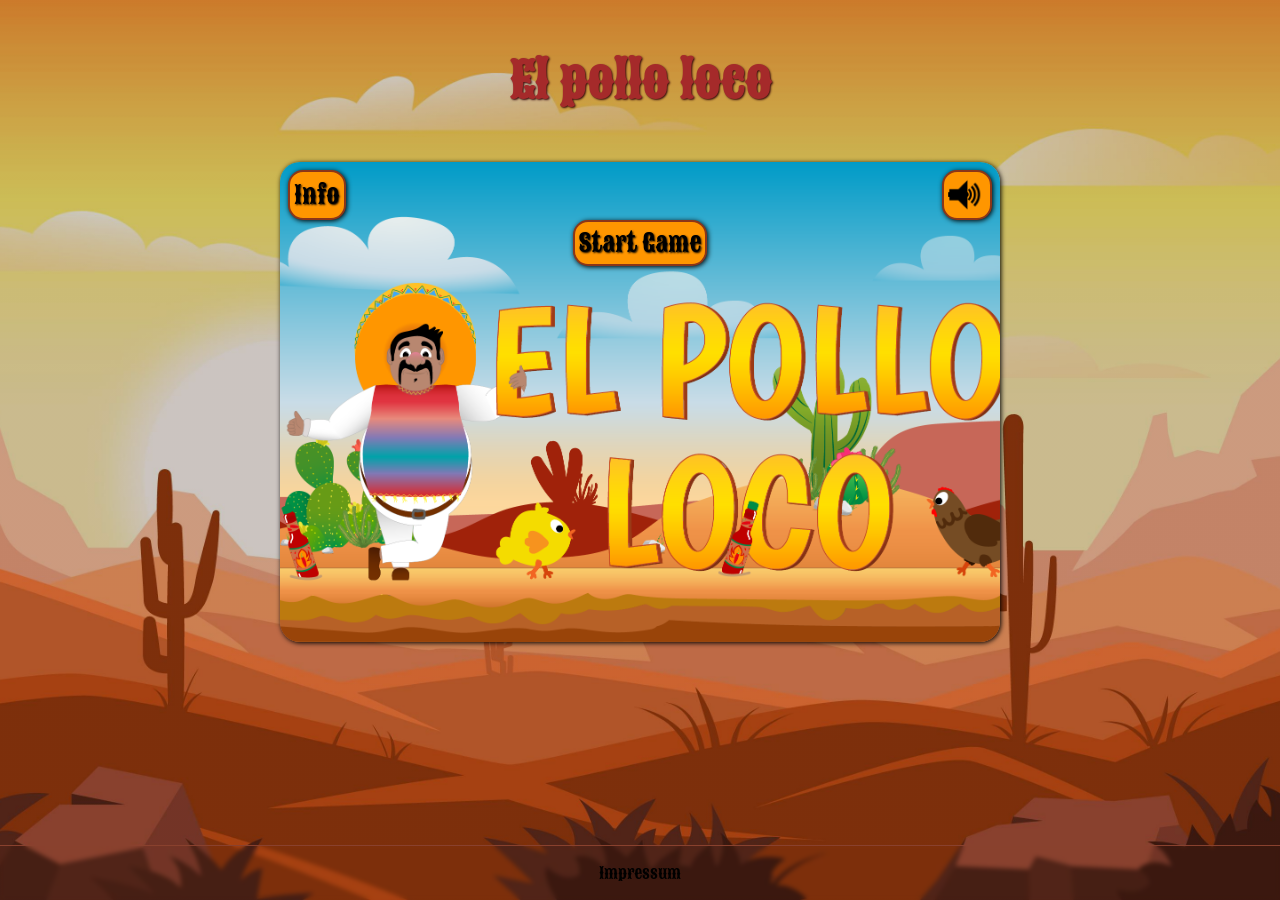
==== index.html @ 9560f4ce "feat: btn for game info" ====
<!doctype html>
<html lang="en">
    <head>
        <meta charset="UTF-8" />
        <meta name="viewport" content="width=device-width, initial-scale=1.0" />
        <link rel="shortcut icon" href="./img/3_enemies_chicken/chicken_small/1_walk/1_w.png" type="image/x-icon" />
        <link rel="icon" href="./img/3_enemies_chicken/chicken_small/1_walk/1_w.png" type="image/x-icon" />
        <link rel="preconnect" href="https://fonts.googleapis.com" />
        <link rel="preconnect" href="https://fonts.gstatic.com" crossorigin />
        <link href="https://fonts.googleapis.com/css2?family=Sancreek&display=swap" rel="stylesheet" />
        <link rel="stylesheet" href="./style.css" />
        <script type="module" src="./javaScript/game.js"></script>
        <title>El pollo loco</title>
    </head>
    <body>
        <h1 id="header" class="hide">El pollo loco</h1>
        <p id="rotateMessage" class="hide">Please rotate your device to play.</p>
        <div id="wrprCanvas" class="wrprCanvasStyle hide">
            <canvas id="canvas" width="720" height="480"></canvas>
            <section id="overlay" class="overlayStyle">
                <div id="btnsTop" class="btnsTopStyle">
                    <div id="wrprTopBtns">
                        <button id="btnInfo" class="btnsStyle">Info</button>
                        <button id="btnMute" class="btnMuteStyle btnsStyle"></button>
                    </div>
                    <div id="btnStartWrpr" class="btnStartWrprStyle">
                        <button id="btnStartGame" class="btnStartGameStyle btnsStyle">Start Game</button>
                    </div>
                </div>
                <div id="btnsBottom" class="btnsBottomStyle">
                    <section id="btnsPostGame" class="btnsPostGameStyle hide">
                        <button id="btnRestart" class="btnRestartStyle btnsStyle">Restart</button>
                        <button id="btnNextLvl" class="btnNextLvlStyle btnsStyle">Next Level</button>
                        <button id="btnHome" class="btnHomeStyle btnsStyle">Homescreen</button>
                    </section>
                    <section id="mobileBtns" class="mobileBtnsStyle hide">
                        <div class="btnSect">
                            <button id="btnLeft" class="btnLeftStyle btnsStyle">
                                <img src="./img/icons/arrow-left.png" alt="Button left" />
                            </button>
                            <button id="btnRight" class="btnRightStyle btnsStyle">
                                <img src="./img/icons/arrow-right.png" alt="Button right" />
                            </button>
                        </div>
                        <div class="btnSect">
                            <button id="btnJump" class="btnJumpStyle btnsStyle">
                                <img src="./img/icons/arrow-up.png" alt="button jump" />
                            </button>
                            <button id="btnThrow" class="btnThrowStyle btnsStyle">
                                <img src="./img/6_salsa_bottle/salsa_bottle.png" alt="button throw" />
                            </button>
                        </div>
                    </section>
                </div>
            </section>
        </div>
        <footer id="footer" class="hide"><a href="./impressum.html" target="_blank">Impressum</a></footer>
    </body>
</html>
---- style.css ----
* {
    margin: 0;
    padding: 0;
    scroll-behavior: smooth;
    box-sizing: border-box;
    text-decoration: none;
    position: relative;
    list-style: none;
    font-size: inherit;
    color: inherit;
    font-family: inherit;
    background: initial;
    border: initial;
}

button {
    cursor: pointer;
}

html {
    height: 100%;
    width: 100%;
}

body {
    height: 100%;
    background: linear-gradient(rgba(0, 0, 0, 0.2), rgba(0, 0, 0, 0.2)), url(./img/5_background/desert-backgr.jpg);
    background-size: cover;
    background-position: bottom;
    background-repeat: no-repeat;
    display: flex;
    flex-direction: column;
    align-items: center;
    font-family: "Sancreek", serif;
}

.positionCenter {
    justify-content: center;
}

h1 {
    margin: 48px;
    font-size: 48px;
    color: brown;
    text-shadow: 1px 1px 2px rgb(58, 13, 13);
}

#rotateMessage {
    font-size: clamp(1.1rem, 3vw, 1.5rem);
    text-align: center;
    padding: 8px;
}

.wrprCanvasStyle {
    /* display: none; */
    /* display: block; */
    position: relative;
    width: min(720px, 100dvw, calc(100dvh * 1.5));
    aspect-ratio: 720 / 480;

    /* @media only screen and (min-width: 769px) {
        display: block;
    } */

    canvas {
        display: block;
        width: 100%;
        height: 100%;
        border-radius: 20px;
        box-shadow: 1px 1px 5px;
        background-image: url(./img/9_intro_outro_screens/start/startscreen_1.png);
        background-size: cover;
        background-position: center;
        background-repeat: no-repeat;
    }

    .overlayStyle {
        width: 100%;
        height: 100%;
        position: absolute;
        top: 0;
        z-index: 1;
        display: flex;
        flex-direction: column;
        justify-content: space-between;

        .btnsStyle {
            color: black;
            background-color: #ff9600;
            border: #8c3618 solid 2px;
            border-radius: 15px;
            padding: 4px;
            font-size: clamp(1.1rem, 3vw, 1.5rem);
            text-shadow: 1px 1px 2px black;
            box-shadow: 1px 1px 5px;
        }

        .btnsStyle:hover {
            transform: scale(1.05);
        }

        .btnsTopStyle {
            width: 100%;
            height: fit-content;
            padding: 8px;
            display: flex;
            justify-content: center;
            flex-direction: column;

            #wrprTopBtns{
                width: 100%;
                display: flex;
                justify-content: space-between;
                
                .btnMuteStyle {
                    font-size: 0;
                    width: clamp(35px, 6vw, 50px);
                    aspect-ratio: 1 / 1;
                    img {
                        width: 100%;
                    }
                }
            }

            .btnStartWrprStyle {
                width: 100%;
                text-align: center;
            }
        }

        .btnsBottomStyle {
            width: 100%;
        }

        .btnsPostGameStyle {
            width: 100%;
            height: fit-content;
            padding-bottom: 30px;
            display: flex;
            align-items: center;
            justify-content: space-around;
        }

        .mobileBtnsStyle {
            display: flex;
            justify-content: space-between;
            width: 100%;
            padding-left: 30px;
            padding-right: 30px;
            padding-bottom: 6px;

            div {
                display: flex;
                gap: 20px;
            }

            button {
                font-size: 0;
                width: clamp(35px, 6vw, 50px);
                aspect-ratio: 1 / 1;

                img {
                    width: 100%;
                    height: 100%;
                }
            }
        }

        .hide {
            display: none;
        }
    }
}

.hide {
    display: none;
}

footer {
    width: 100%;
    position: absolute;
    bottom: 0;
    padding: 16px;
    backdrop-filter: blur(2px);
    border-top: 1px solid #89412e;
    text-align: center;
    a:hover {
        text-decoration: underline;
    }
}
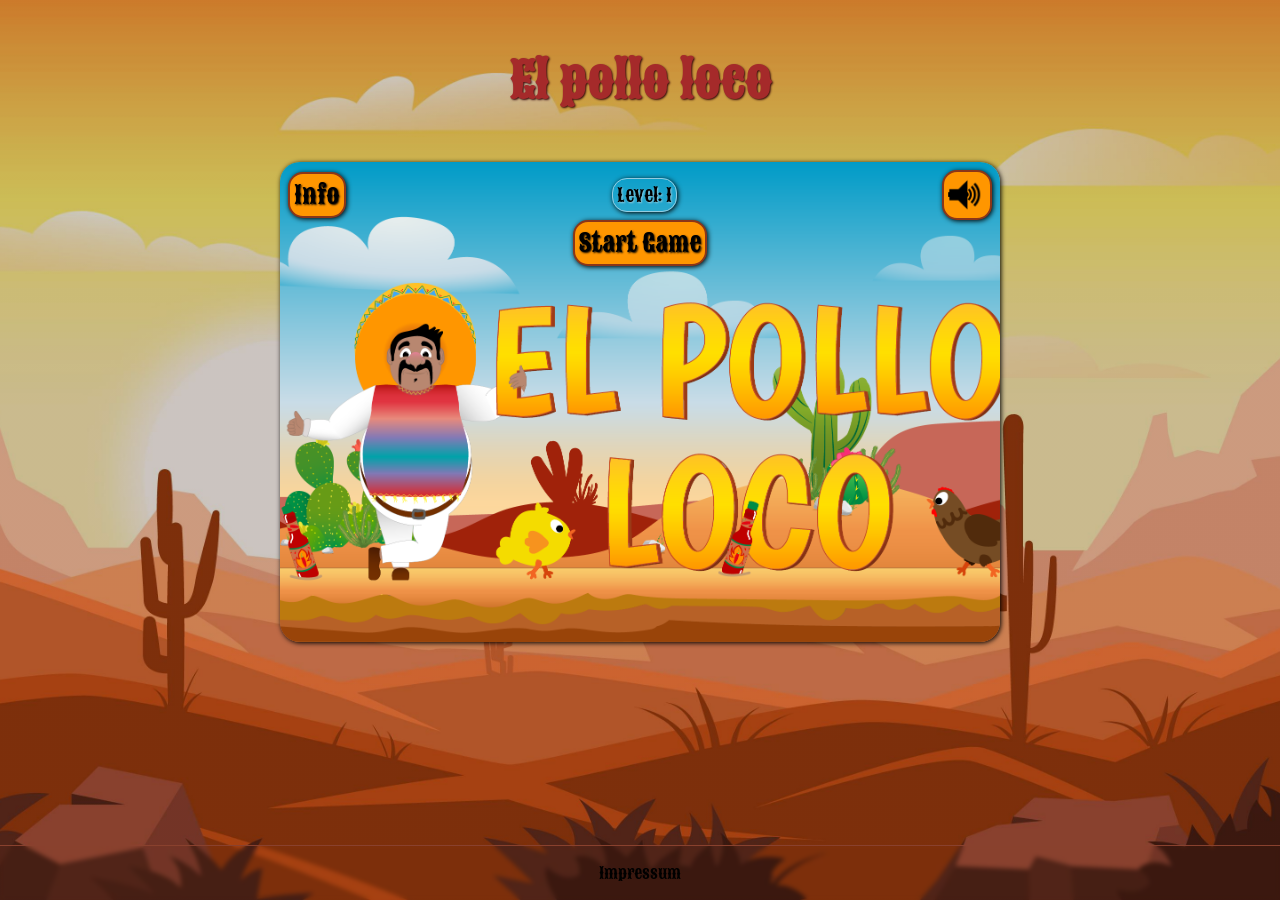
==== commit d58f72d5: "feat: level display" ====
--- a/index.html
+++ b/index.html
@@ -13,47 +13,80 @@
         <title>El pollo loco</title>
     </head>
     <body>
-        <h1 id="header" class="hide">El pollo loco</h1>
-        <p id="rotateMessage" class="hide">Please rotate your device to play.</p>
-        <div id="wrprCanvas" class="wrprCanvasStyle hide">
-            <canvas id="canvas" width="720" height="480"></canvas>
-            <section id="overlay" class="overlayStyle">
-                <div id="btnsTop" class="btnsTopStyle">
-                    <div id="wrprTopBtns">
-                        <button id="btnInfo" class="btnsStyle">Info</button>
-                        <button id="btnMute" class="btnMuteStyle btnsStyle"></button>
+        <main>
+            <h1 id="header" class="hide">El pollo loco</h1>
+            <p id="rotateMessage" class="hide">Please rotate your device to play.</p>
+            <div id="wrprCanvas" class="wrprCanvasStyle hide">
+                <!-- canvas -->
+                <canvas id="canvas" width="720" height="480"></canvas>
+                <!-- overlay -->
+                <section id="overlay" class="overlayStyle">
+                    <!-- btns top -->
+                    <div id="btnsTop" class="btnsTopStyle">
+                        <div id="wrprTopBtns">
+                            <button id="btnInfo" class="btnsStyle">Info</button>
+                            <p id="level" class="levelStyle">Level: 1</p>
+                            <button id="btnMute" class="btnMuteStyle btnsStyle"></button>
+                        </div>
+                        <div id="btnStartWrpr" class="btnStartWrprStyle">
+                            <button id="btnStartGame" class="btnStartGameStyle btnsStyle">Start Game</button>
+                        </div>
                     </div>
-                    <div id="btnStartWrpr" class="btnStartWrprStyle">
-                        <button id="btnStartGame" class="btnStartGameStyle btnsStyle">Start Game</button>
+                    <!-- btns bottom -->
+                    <div id="btnsBottom" class="btnsBottomStyle">
+                        <section id="btnsPostGame" class="btnsPostGameStyle hide">
+                            <button id="btnRestart" class="btnRestartStyle btnsStyle">Restart</button>
+                            <button id="btnNextLvl" class="btnNextLvlStyle btnsStyle">Next Level</button>
+                            <button id="btnHome" class="btnHomeStyle btnsStyle">Homescreen</button>
+                        </section>
+                        <!-- btns mobile -->
+                        <section id="mobileBtns" class="mobileBtnsStyle hide">
+                            <div class="btnSect">
+                                <button id="btnLeft" class="btnLeftStyle btnsStyle">
+                                    <img src="./img/icons/arrow-left.png" alt="Button left" />
+                                </button>
+                                <button id="btnRight" class="btnRightStyle btnsStyle">
+                                    <img src="./img/icons/arrow-right.png" alt="Button right" />
+                                </button>
+                            </div>
+                            <div class="btnSect">
+                                <button id="btnJump" class="btnJumpStyle btnsStyle">
+                                    <img src="./img/icons/arrow-up.png" alt="button jump" />
+                                </button>
+                                <button id="btnThrow" class="btnThrowStyle btnsStyle">
+                                    <img src="./img/6_salsa_bottle/salsa_bottle.png" alt="button throw" />
+                                </button>
+                            </div>
+                        </section>
                     </div>
-                </div>
-                <div id="btnsBottom" class="btnsBottomStyle">
-                    <section id="btnsPostGame" class="btnsPostGameStyle hide">
-                        <button id="btnRestart" class="btnRestartStyle btnsStyle">Restart</button>
-                        <button id="btnNextLvl" class="btnNextLvlStyle btnsStyle">Next Level</button>
-                        <button id="btnHome" class="btnHomeStyle btnsStyle">Homescreen</button>
+                </section>
+            </div>
+            <dialog id="gameInfo" closedby="any">
+                <div class="wrprDialog">
+                    <section id="wrprBtnClose">
+                        <button id="btnClose"><img src="./img/icons/close-btn.png" alt="button close dialog"></button>
                     </section>
-                    <section id="mobileBtns" class="mobileBtnsStyle hide">
-                        <div class="btnSect">
-                            <button id="btnLeft" class="btnLeftStyle btnsStyle">
-                                <img src="./img/icons/arrow-left.png" alt="Button left" />
-                            </button>
-                            <button id="btnRight" class="btnRightStyle btnsStyle">
-                                <img src="./img/icons/arrow-right.png" alt="Button right" />
-                            </button>
-                        </div>
-                        <div class="btnSect">
-                            <button id="btnJump" class="btnJumpStyle btnsStyle">
-                                <img src="./img/icons/arrow-up.png" alt="button jump" />
-                            </button>
-                            <button id="btnThrow" class="btnThrowStyle btnsStyle">
-                                <img src="./img/6_salsa_bottle/salsa_bottle.png" alt="button throw" />
-                            </button>
-                        </div>
+                    <section>
+                        <h2>How to play:</h2>
+                        <p>
+                            Collect bottles throughout the level. <br />
+                            You can throw bottles at chickens to defeat them. Chickens can also be defeated by jumping on them. <br />
+                            Be careful not to waste all your bottles — you will need them later to defeat the final boss. The boss can only
+                            be defeated by throwing bottles at him.
+                        </p>
+                    </section>
+                    <section id="infoControls">
+                        <h2>Controls:</h2>
+                        <p>
+                            Arrow Up: Jump <br />
+                            Arrow Left: Move left <br />
+                            Arrow Right: Move right <br />
+                            Press D to throw bottles.
+                        </p>
                     </section>
                 </div>
-            </section>
-        </div>
+            </dialog>
+        </main>
         <footer id="footer" class="hide"><a href="./impressum.html" target="_blank">Impressum</a></footer>
     </body>
 </html>
--- a/style.css
+++ b/style.css
@@ -39,6 +39,7 @@
 }
 
 h1 {
+    text-align: center;
     margin: 48px;
     font-size: 48px;
     color: brown;
@@ -107,11 +108,12 @@
             justify-content: center;
             flex-direction: column;
 
-            #wrprTopBtns{
+            #wrprTopBtns {
                 width: 100%;
                 display: flex;
                 justify-content: space-between;
-                
+                align-items: center;
+
                 .btnMuteStyle {
                     font-size: 0;
                     width: clamp(35px, 6vw, 50px);
@@ -120,6 +122,18 @@
                         width: 100%;
                     }
                 }
+
+                .levelStyle {
+                    background: none;
+                    backdrop-filter: blur(2px);
+                    color: black;
+                    border: #93CBDF 1px solid;
+                    border-radius: 15px;
+                    padding: 4px;
+                    font-size: clamp(0.9rem, 2vw, 1.1rem);
+                    text-shadow: 1px 1px 2px #93CBDF;
+                    box-shadow: 1px 1px 5px;
+                }
             }
 
             .btnStartWrprStyle {
@@ -169,11 +183,61 @@
         .hide {
             display: none;
         }
+
+        .invisible {
+            visibility: hidden;
+        }
     }
 }
 
 .hide {
     display: none;
+}
+
+.wrprDialog {
+    /* background-color: blanchedalmond; */
+    background-color: #cc7f51;
+    border: #702a0a solid 1px;
+    border-radius: 20px;
+    height: fit-content;
+    font-size: 16px;
+    width: clamp(300px, 50dvw, 500px);
+    display: flex;
+    flex-direction: column;
+    gap: 16px;
+    padding: 14px;
+    position: fixed;
+    inset: 0px;
+    max-width: 100vw;
+    max-height: 100dvh;
+    margin: auto;
+    z-index: 1;
+
+    #wrprBtnClose {
+        text-align: right;
+
+        button {
+            img {
+                width: 25px;
+                height: 25px;
+            }
+        }
+
+        button:hover {
+            transform: scale(1.1);
+        }
+    }
+
+    h2 {
+        margin-bottom: 8px;
+    }
+}
+
+#gameInfo::backdrop {
+    overflow: hidden;
+    overscroll-behavior: contain;
+    background-color: black;
+    opacity: 0.5;
 }
 
 footer {
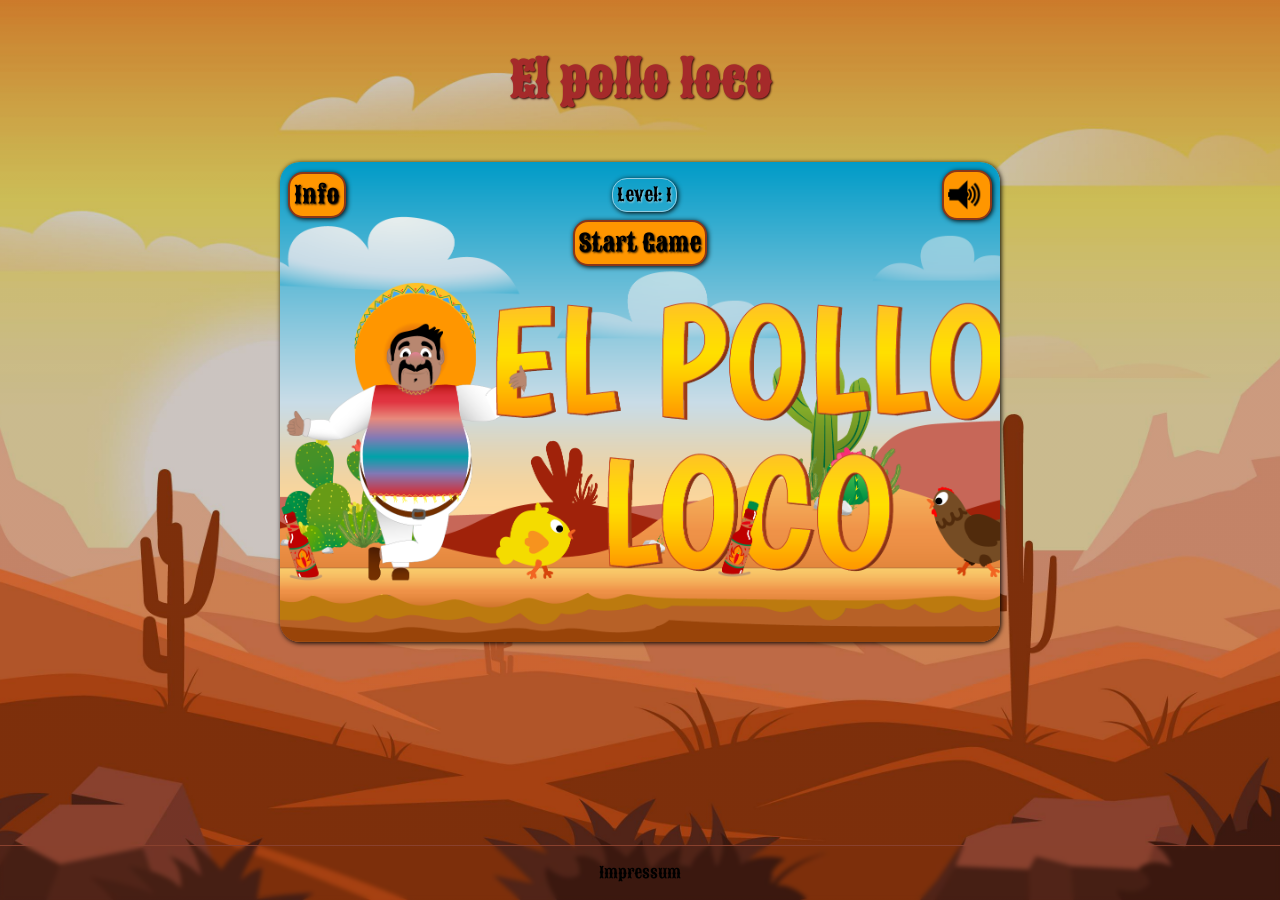
==== commit a52e5419: "fix: font local" ====
--- a/index.html
+++ b/index.html
@@ -5,9 +5,6 @@
         <meta name="viewport" content="width=device-width, initial-scale=1.0" />
         <link rel="shortcut icon" href="./img/3_enemies_chicken/chicken_small/1_walk/1_w.png" type="image/x-icon" />
         <link rel="icon" href="./img/3_enemies_chicken/chicken_small/1_walk/1_w.png" type="image/x-icon" />
-        <link rel="preconnect" href="https://fonts.googleapis.com" />
-        <link rel="preconnect" href="https://fonts.gstatic.com" crossorigin />
-        <link href="https://fonts.googleapis.com/css2?family=Sancreek&display=swap" rel="stylesheet" />
         <link rel="stylesheet" href="./style.css" />
         <script type="module" src="./javaScript/game.js"></script>
         <title>El pollo loco</title>
@@ -25,7 +22,7 @@
                     <div id="btnsTop" class="btnsTopStyle">
                         <div id="wrprTopBtns">
                             <button id="btnInfo" class="btnsStyle">Info</button>
-                            <p id="level" class="levelStyle">Level: 1</p>
+                            <p id="level" class="levelStyle"></p>
                             <button id="btnMute" class="btnMuteStyle btnsStyle"></button>
                         </div>
                         <div id="btnStartWrpr" class="btnStartWrprStyle">
@@ -61,6 +58,7 @@
                     </div>
                 </section>
             </div>
+            <!-- dialog game info -->
             <dialog id="gameInfo" closedby="any">
                 <div class="wrprDialog">
                     <section id="wrprBtnClose">
@@ -87,6 +85,7 @@
                 </div>
             </dialog>
         </main>
+        <!-- footer impresssum -->
         <footer id="footer" class="hide"><a href="./impressum.html" target="_blank">Impressum</a></footer>
     </body>
 </html>
--- a/style.css
+++ b/style.css
@@ -1,3 +1,4 @@
+/* #region general */
 * {
     margin: 0;
     padding: 0;
@@ -17,6 +18,16 @@
     cursor: pointer;
 }
 
+/* sancreek-regular - latin_latin-ext */
+@font-face {
+    font-display: swap;
+    font-family: "Sancreek";
+    font-style: normal;
+    font-weight: 400;
+    src: url("../fonts/sancreek-v27-latin_latin-ext-regular.woff2") format("woff2"); /* Chrome 36+, Opera 23+, Firefox 39+, Safari 12+, iOS 10+ */
+}
+/* #endregion */
+
 html {
     height: 100%;
     width: 100%;
@@ -52,16 +63,11 @@
     padding: 8px;
 }
 
+/* #region canvas */
 .wrprCanvasStyle {
-    /* display: none; */
-    /* display: block; */
     position: relative;
     width: min(720px, 100dvw, calc(100dvh * 1.5));
     aspect-ratio: 720 / 480;
-
-    /* @media only screen and (min-width: 769px) {
-        display: block;
-    } */
 
     canvas {
         display: block;
@@ -75,6 +81,7 @@
         background-repeat: no-repeat;
     }
 
+    /* #region canvas overlay */
     .overlayStyle {
         width: 100%;
         height: 100%;
@@ -127,11 +134,11 @@
                     background: none;
                     backdrop-filter: blur(2px);
                     color: black;
-                    border: #93CBDF 1px solid;
+                    border: #93cbdf 1px solid;
                     border-radius: 15px;
                     padding: 4px;
                     font-size: clamp(0.9rem, 2vw, 1.1rem);
-                    text-shadow: 1px 1px 2px #93CBDF;
+                    text-shadow: 1px 1px 2px #93cbdf;
                     box-shadow: 1px 1px 5px;
                 }
             }
@@ -188,12 +195,16 @@
             visibility: hidden;
         }
     }
+    /* #endregion */
 }
 
 .hide {
     display: none;
 }
 
+/* #endregion */
+
+/* #region dialog */
 .wrprDialog {
     /* background-color: blanchedalmond; */
     background-color: #cc7f51;
@@ -240,6 +251,8 @@
     opacity: 0.5;
 }
 
+/* #endregion */
+
 footer {
     width: 100%;
     position: absolute;
@@ -252,3 +265,7 @@
         text-decoration: underline;
     }
 }
+
+#impressum{
+    font-family: Arial, Helvetica, sans-serif;
+}
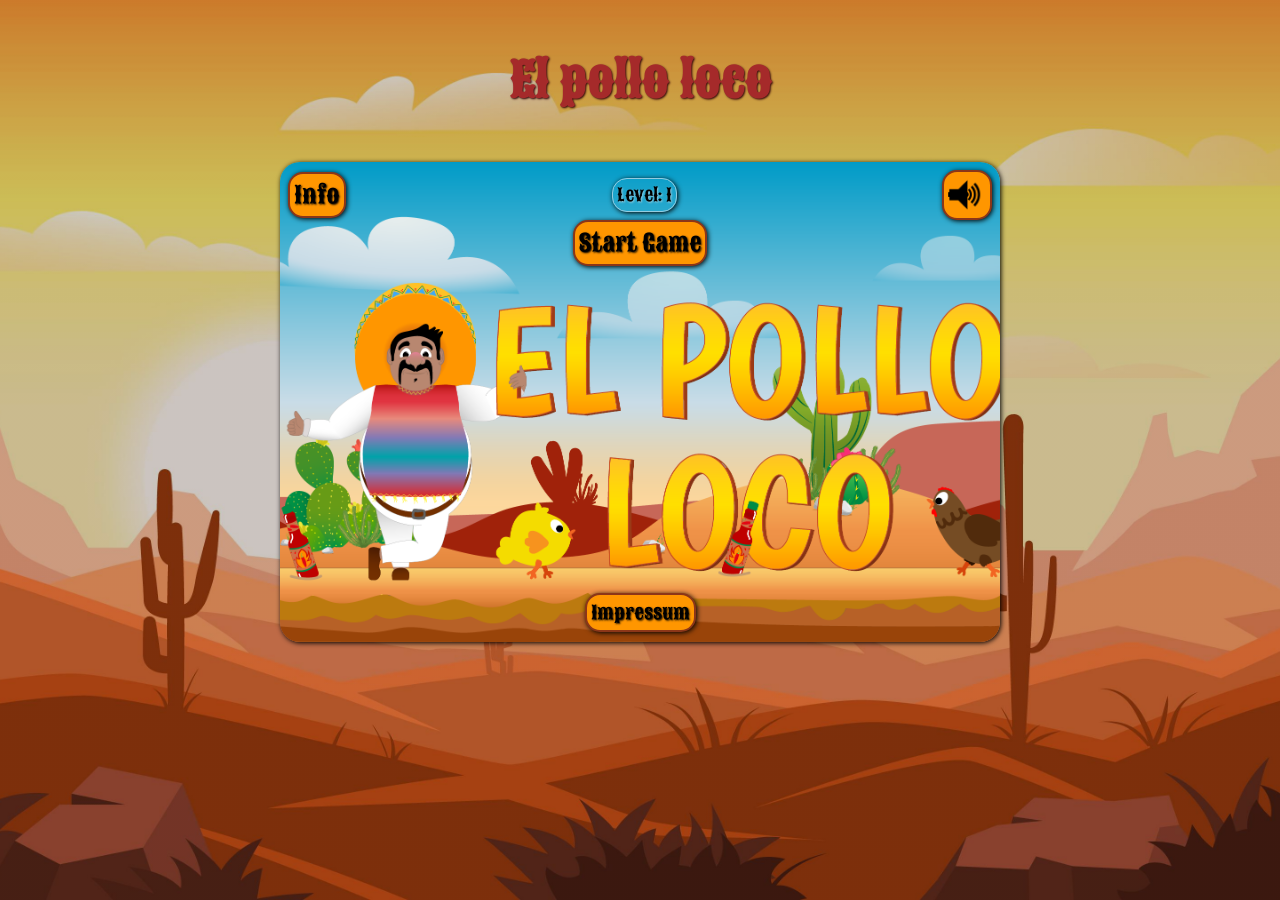
==== commit 587c227b: "fix: moved impressum from footer to canvas overlay" ====
--- a/index.html
+++ b/index.html
@@ -35,6 +35,9 @@
                             <button id="btnRestart" class="btnRestartStyle btnsStyle">Restart</button>
                             <button id="btnNextLvl" class="btnNextLvlStyle btnsStyle">Next Level</button>
                             <button id="btnHome" class="btnHomeStyle btnsStyle">Homescreen</button>
+                        </section>
+                        <section id="sectImpressum" class="wrprImpressum btnsPostGameStyle">
+                            <button class="btnsStyle btnImpessum"><a href="./impressum.html" target="_blank">Impressum</a></button>
                         </section>
                         <!-- btns mobile -->
                         <section id="mobileBtns" class="mobileBtnsStyle hide">
@@ -85,7 +88,5 @@
                 </div>
             </dialog>
         </main>
-        <!-- footer impresssum -->
-        <footer id="footer" class="hide"><a href="./impressum.html" target="_blank">Impressum</a></footer>
     </body>
 </html>
--- a/style.css
+++ b/style.css
@@ -24,7 +24,7 @@
     font-family: "Sancreek";
     font-style: normal;
     font-weight: 400;
-    src: url("../fonts/sancreek-v27-latin_latin-ext-regular.woff2") format("woff2"); /* Chrome 36+, Opera 23+, Firefox 39+, Safari 12+, iOS 10+ */
+    src: url("./fonts/sancreek-v27-latin_latin-ext-regular.woff2") format("woff2"); /* Chrome 36+, Opera 23+, Firefox 39+, Safari 12+, iOS 10+ */
 }
 /* #endregion */
 
@@ -162,6 +162,15 @@
             justify-content: space-around;
         }
 
+        .wrprImpressum{
+            padding-bottom: 10px;
+
+            .btnImpessum{
+            font-size: clamp(0.9rem, 2.5vw, 1.2rem);
+
+            }
+        }
+
         .mobileBtnsStyle {
             display: flex;
             justify-content: space-between;
@@ -206,8 +215,7 @@
 
 /* #region dialog */
 .wrprDialog {
-    /* background-color: blanchedalmond; */
-    background-color: #cc7f51;
+    background-color: blanchedalmond;
     border: #702a0a solid 1px;
     border-radius: 20px;
     height: fit-content;
@@ -253,19 +261,6 @@
 
 /* #endregion */
 
-footer {
-    width: 100%;
-    position: absolute;
-    bottom: 0;
-    padding: 16px;
-    backdrop-filter: blur(2px);
-    border-top: 1px solid #89412e;
-    text-align: center;
-    a:hover {
-        text-decoration: underline;
-    }
-}
-
 #impressum{
     font-family: Arial, Helvetica, sans-serif;
 }
